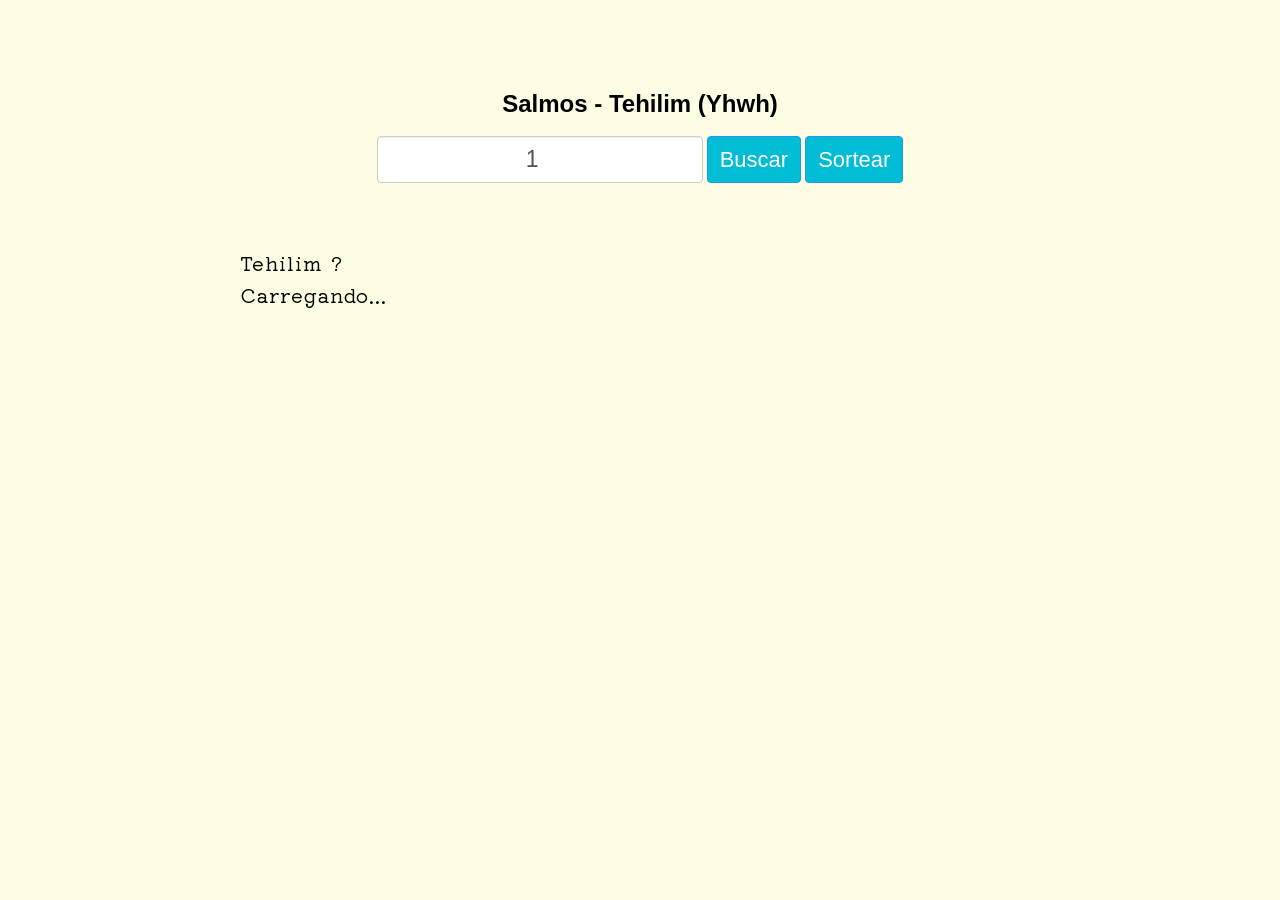
==== index.html @ d8000845 ".." ====
<!DOCTYPE html>
<html lang="pt-br">
    <head>
        <meta charset="UTF-8">
        <meta http-equiv="X-UA-Compatible" content="IE=edge">
        <meta name="viewport" content="width=device-width, initial-scale=1.0">
        <link href="style.css" type="text/css" rel="stylesheet" />
        <link href="sweetalert2.min.css" rel="stylesheet" />
        <title>Busca Salmos - Tehilim Biblia de Yhwh</title>
    </head>

    <body>
        <div style="margin-top: 90px;"></div>
        <div class="form-group">
            <h2 style="font-family:sans-serif; padding:0; margin:0;">Salmos - Tehilim (Yhwh)</h2><br>
            <form name="getsalmo" method="get">

                <input name="salmo" type="number" min="1" max="150" class="form-control">
                <button type="submit" class="btn btn-default">Buscar</button>
                <button type="button" name='sortear' class="btn btn-default">Sortear</button>

            </form>

            <append></append>

            <div id='salmo'>
                <titulo>Tehilim 1</titulo> 
                <br>
                <salmo>
                    Como é feliz aquele que não segue o conselho dos ímpios, não imita a conduta dos pecadores, nem se assenta na roda dos zombadores! Ao contrário, sua satisfação está na lei do criador, e nessa lei medita dia e noite. É como árvore plantada à beira de águas correntes: Dá fruto no tempo certo e suas folhas não murcham. Tudo o que ele faz prospera!Não é o caso dos ímpios! São como palha que o vento leva.Por isso os ímpios não resistirão no julgamento, nem os pecadores na comunidade dos justos.Pois o criador aprova o caminho dos justos, mas o caminho dos ímpios leva à destruição!
                </salmo>
                <br><br>
                <center>
                    <button type="button" class='btn btn-default' name='copy'>Copiar</button>
                </center>
            </div>
        </div>

       

    </body>

</html>

<script src='sweetalert2.all.min.js'></script>


<script>

    let formulario = document.querySelector('form[name=getsalmo]')
    let salmo = formulario.querySelector('input[name=salmo]')
    let salmoBtn = formulario.querySelector('button')
    let sorteioBtn = formulario.querySelector('button[name=sortear]')

    let salmotitle = document.querySelector('titulo')
    let salmoler = document.querySelector('salmo')
    let copyBtn = document.querySelector('button[name=copy]')
 
    salmo.value = '1'
    salmo.ondblclick = function(){
        salmo.select()
    }

    copyBtn.onclick = function(){

        let textarea = document.createElement('textarea')
        textarea.value = `${salmotitle.innerText}
${salmoler.innerText}`
        document.querySelector('append').appendChild(textarea)

        textarea.select()
        document.execCommand('Copy')
        textarea.style.display = 'none'
        Swal.fire({
            icon: 'success',
            title:'Copiado!',
            showConfirmButton:true
        })
        
    }

    var prmstr = window.location.search.substr(1);
    salmoNum = prmstr.replace('salmo=','')
    salmo.value = salmoNum

    function getSalmo(){
        salmotitle.innerHTML = 'Tehilim ?'
        salmoler.innerHTML = 'Carregando...'
        copyBtn.style.display = 'none'

        setTimeout(function(){
            
        let request = new Request(`https://www.abibliadigital.com.br/api/verses/ra/sl/${salmo.value}`, {
           method: 'GET',
         });

         fetch(request).then(function(response) { return response.text() }).then(function(response){
           var response = JSON.parse(response)

           salmotitle.innerHTML = `Tehilim ${salmo.value}` 

           if(response.msg){

                salmoler.innerHTML = 'Ocorreu um erro ao carregar, tente novamente mais tarde.'
                return
           }else{
                copyBtn.style.display = 'block'
           }

           response = response.verses


           var leitura = ''
            for(let i = 0; i <= response.length; i++){
                leitura += ' '+response[i].text

                leitura = leitura.replace('Deus', 'YHWH').replace('Senhor', 'criador').replace('puro','limpo').replace('misericórdia', 'benevolência').replace(',]', ']').replace('"','ˮ').replace('\'','"').replace('cruz','madeiro').replace('Cruz', 'madeiro').replace('amém', 'assim seja').replace('batismo', 'imersão').replace('glória', 'grandeza').replace('vitória','conquista').replace('misericordioso','benevolente').replace('.','. ').replace('!','! ').replace('Amém','Assim seja').replace('?', '? ').replace('pausa','').replace('Pausa', '').replace('broquel', 'couraça').replace('Senhor', 'YHWH').replace('todo-poderoso','onipotente').replace('Todo-poderoso','onipotente').replace('Todo-Poderoso','onipotente').replace('laço do passarinho', 'laço do passarinheiro')

                salmoler.innerHTML = leitura
                salmoler.value = leitura

            }


         });
        },500)
    }

    function sortearSalmo(){
        let num = Math.floor(Math.random() * 151)
        if(num == 0){
            num = 1
        }
        salmo.value = num
        salmoBtn.click()
    }

    if(salmoNum == ''){
        salmo.value = '1'
    }

    getSalmo()

    salmoBtn.onclick = function(){
        getSalmo()
    }

    sorteioBtn.onclick = function(){
        sortearSalmo()
    }

    formulario.onsubmit = function(e){
        // e.preventDefault()

        // let url = new URL(`${window.location.href}?salmo=${salmo.value}`)
        // let params = new URLSearchParams(url.search);

        // url.href = `${url.href}`

        // history.pushState({}, null, url.href);

        getSalmo()
        

    }



</script>
---- style.css ----
@import url('https://fonts.googleapis.com/css2?family=Kiwi+Maru&display=swap');
body{
  background:#fdfde4;
}

.form-control {
    width: 300px;
    padding: 6px 12px;
    font-size: 14px;
    line-height: 1.42857143;
    color: #555;
    background-color: #fff;
    font-size: 23px;
    background-image: none;
    text-align: center;
    border: 1px solid #ccc;
    border-radius: 4px;
    -webkit-box-shadow: inset 0 1px 1px rgb(0 0 0 / 8%);
    box-shadow: inset 0 1px 1px rgb(0 0 0 / 8%);
    -webkit-transition: border-color ease-in-out .15s, -webkit-box-shadow ease-in-out .15s;
    -o-transition: border-color ease-in-out .15s, box-shadow ease-in-out .15s;
    transition: border-color ease-in-out .15s, box-shadow ease-in-out .15s;
}
  .form-control:focus {
    border-color: #66afe9;
    outline: 0;
    -webkit-box-shadow: inset 0 1px 1px rgba(0,0,0,.075), 0 0 8px rgba(102, 175, 233, .6);
            box-shadow: inset 0 1px 1px rgba(0,0,0,.075), 0 0 8px rgba(102, 175, 233, .6);
  }
  .form-control::-moz-placeholder {
    color: #999;
    opacity: 1;
  }
  .form-control:-ms-input-placeholder {
    color: #999;
  }
  .form-control::-webkit-input-placeholder {
    color: #999;
  }
  .form-control::-ms-expand {
    background-color: transparent;
    border: 0;
  }
  .form-control[disabled],
  .form-control[readonly],
  fieldset[disabled] .form-control {
    background-color: #eee;
    opacity: 1;
  }
  .form-control[disabled],
  fieldset[disabled] .form-control {
    cursor: not-allowed;
  }
  textarea.form-control {
    height: auto;
  }
  input[type="search"] {
    -webkit-appearance: none;
  }
  @media screen and (-webkit-min-device-pixel-ratio: 0) {
    input[type="date"].form-control,
    input[type="time"].form-control,
    input[type="datetime-local"].form-control,
    input[type="month"].form-control {
      line-height: 34px;
    }
    input[type="date"].input-sm,
    input[type="time"].input-sm,
    input[type="datetime-local"].input-sm,
    input[type="month"].input-sm,
    .input-group-sm input[type="date"],
    .input-group-sm input[type="time"],
    .input-group-sm input[type="datetime-local"],
    .input-group-sm input[type="month"] {
      line-height: 30px;
    }
    input[type="date"].input-lg,
    input[type="time"].input-lg,
    input[type="datetime-local"].input-lg,
    input[type="month"].input-lg,
    .input-group-lg input[type="date"],
    .input-group-lg input[type="time"],
    .input-group-lg input[type="datetime-local"],
    .input-group-lg input[type="month"] {
      line-height: 46px;
    }
  }


.btn {
    display: inline-block;
    padding: 6px 12px;
    margin-bottom: 0;
    
    font-size: 14px;
    font-weight: 400;
    line-height: 1.42857143;
    text-align: center;
    white-space: nowrap;
    vertical-align: middle;
    -ms-touch-action: manipulation;
    touch-action: manipulation;
    cursor: pointer;
    -webkit-user-select: none;
    -moz-user-select: none;
    -ms-user-select: none;
    user-select: none;
    background-image: none;
    border: 1px solid transparent;
    border-radius: 4px;
}

.btn-default {
    color: #fff;
    background-color: #00bcd4;
    border-color: #2196f3;
    position: relative;
    top: -4px;
    box-sizing: border-box;
    font-size: 22px;
    height: 47px;
}

.btn-default:hover {
    color: #fff;
    background-color: #00aac0;
    border-color: #1982d8;
}


button {
    outline:none;
    appearance: auto;
    -webkit-writing-mode: horizontal-tb !important;
    text-rendering: auto;
    color: -internal-light-dark(black, white);
    letter-spacing: normal;
    word-spacing: normal;
    text-transform: none;
    text-indent: 0px;
    text-shadow: none;
    display: inline-block;
    text-align: center;
    align-items: flex-start;
    cursor: default;
    background-color: -internal-light-dark(rgb(239, 239, 239), rgb(59, 59, 59));
    box-sizing: border-box;
    margin: 0em;
    font: 400 13.3333px Arial;
    padding: 1px 6px;
    border-width: 2px;
    border-style: outset;
    border-color: -internal-light-dark(rgb(118, 118, 118), rgb(133, 133, 133));
    border-image: initial;
}

.form-group{
    margin-top:28px;
    display:flex;
    justify-content: center;
    align-items: center;
    flex-direction: column;
}

#salmo{
  font-size: 20px;
  padding-top:60px;
  font-family:'Kiwi Maru';
  width: 800px;  
  word-spacing: 0.1em;
  letter-spacing: 1px;
  line-height: 1.6em;
  margin-bottom: 80px;
}

@media screen and (max-width:800px){
  .form-control{
    width:142px;
  }
  #salmo{
    width: fit-content;  
    padding:30px 25px;
    font-size:19px;
  }

  form .btn-default{
    margin-top:5px;
    padding: 3px;
    font-size: 15px;
  }
}
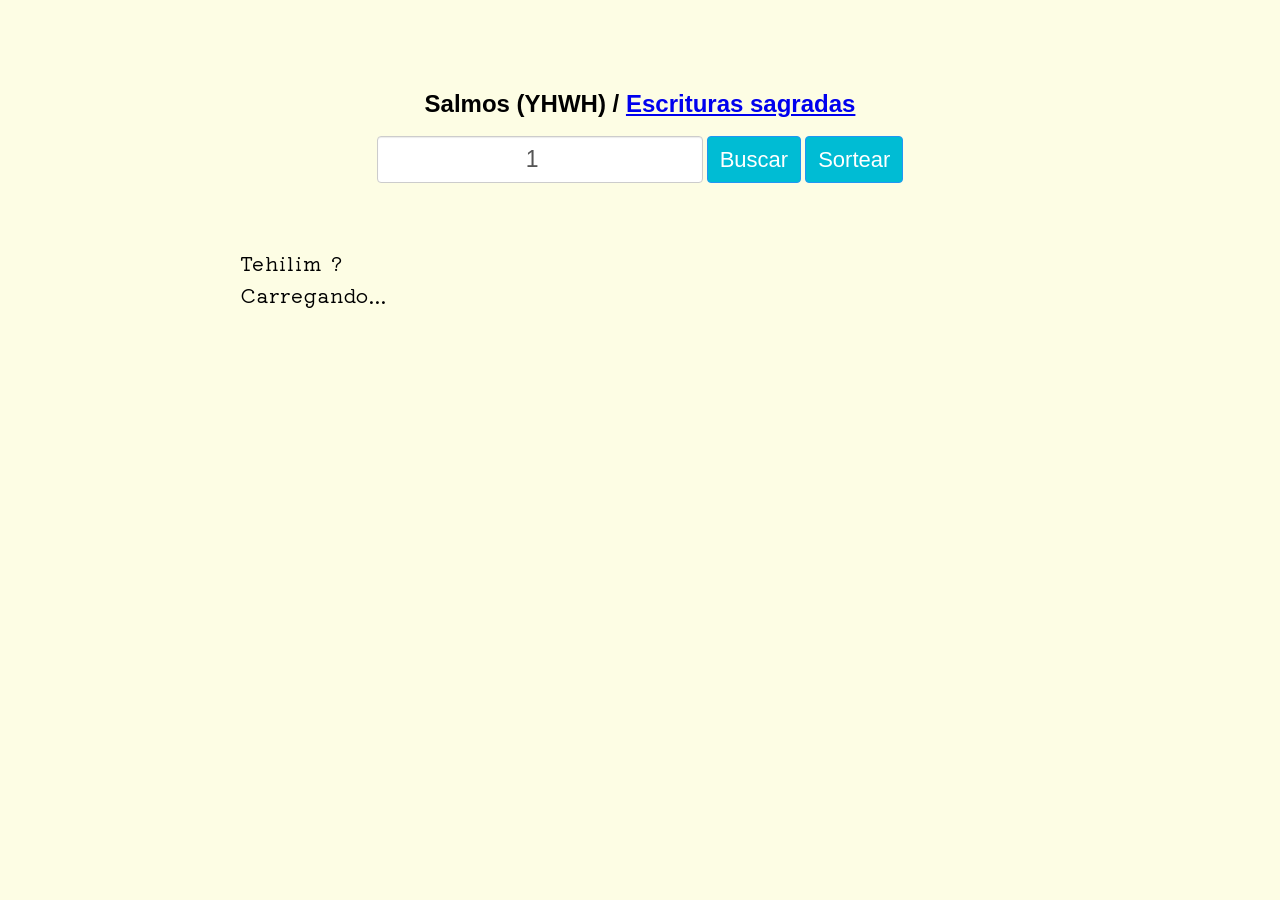
==== commit ea1e6d55: ".." ====
--- a/index.html
+++ b/index.html
@@ -6,13 +6,13 @@
         <meta name="viewport" content="width=device-width, initial-scale=1.0">
         <link href="style.css" type="text/css" rel="stylesheet" />
         <link href="sweetalert2.min.css" rel="stylesheet" />
-        <title>Busca Salmos - Tehilim Biblia de Yhwh</title>
+        <title>Busca Salmos - Tehilim Biblia de YHWH</title>
     </head>
 
     <body>
         <div style="margin-top: 90px;"></div>
         <div class="form-group">
-            <h2 style="font-family:sans-serif; padding:0; margin:0;">Salmos - Tehilim (Yhwh)</h2><br>
+            <h2 style="font-family:sans-serif; padding:0; margin:0;">Salmos (YHWH) / <a href="https://escrituras-sagradas.herokuapp.com/">Escrituras sagradas</a></h2><br>
             <form name="getsalmo" method="get">
 
                 <input name="salmo" type="number" min="1" max="150" class="form-control">
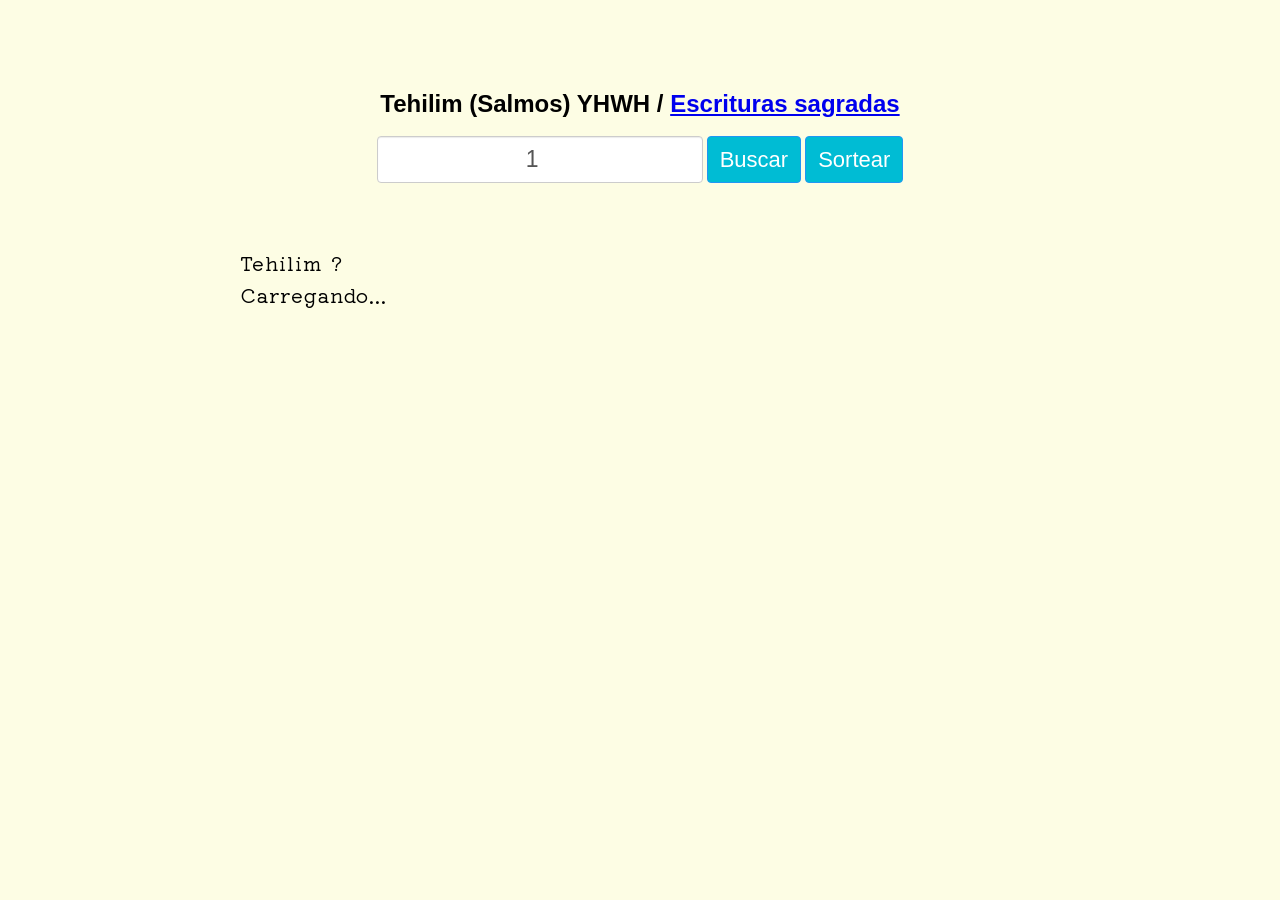
==== commit 355d8d70: ".." ====
--- a/index.html
+++ b/index.html
@@ -12,7 +12,7 @@
     <body>
         <div style="margin-top: 90px;"></div>
         <div class="form-group">
-            <h2 style="font-family:sans-serif; padding:0; margin:0;">Salmos (YHWH) / <a href="https://escrituras-sagradas.herokuapp.com/">Escrituras sagradas</a></h2><br>
+            <h2 style="font-family:sans-serif; padding:0; margin:0;">Tehilim (Salmos) YHWH / <a href="https://escrituras-sagradas.herokuapp.com/">Escrituras sagradas</a></h2><br>
             <form name="getsalmo" method="get">
 
                 <input name="salmo" type="number" min="1" max="150" class="form-control">
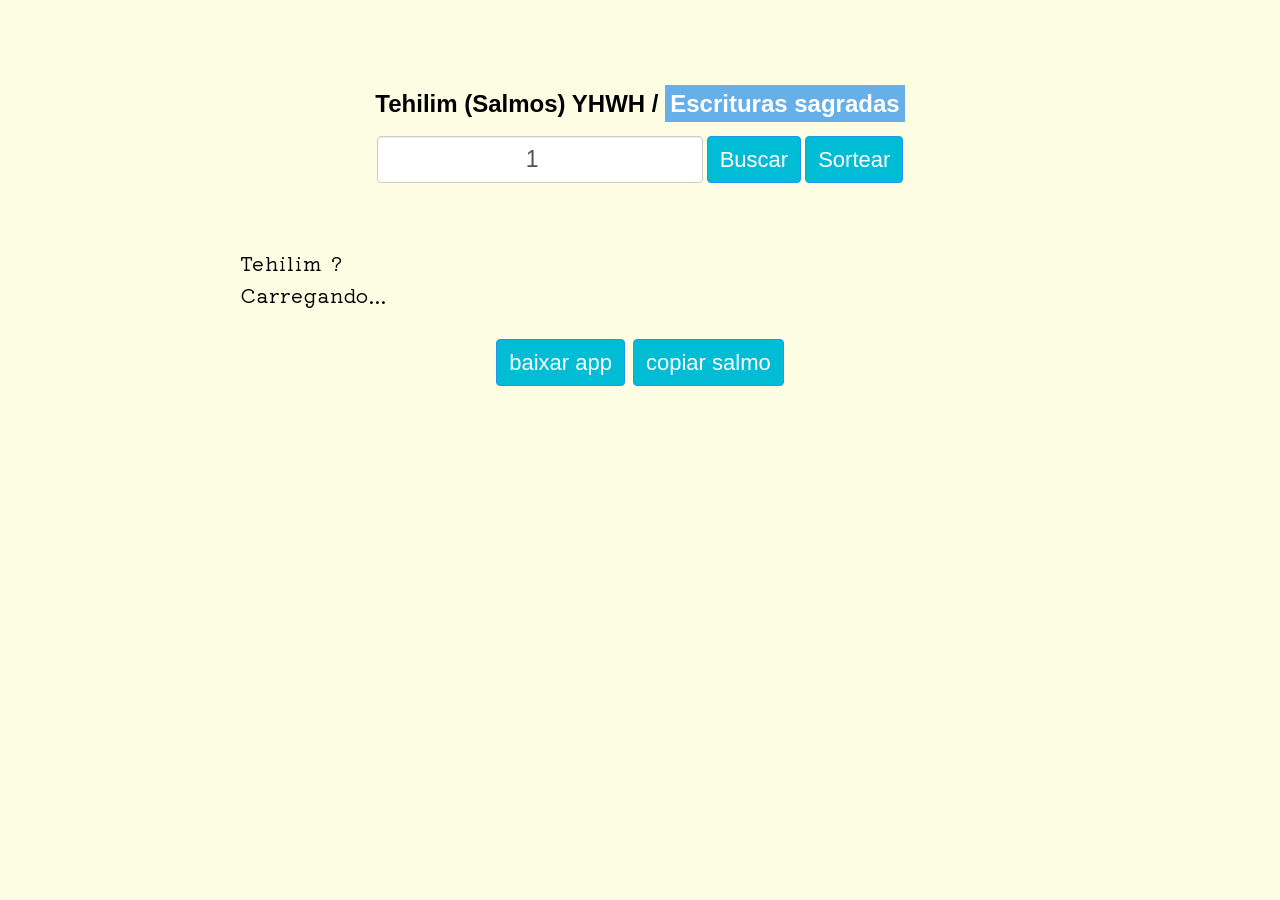
==== commit 30fc22b9: ".." ====
--- a/index.html
+++ b/index.html
@@ -31,7 +31,8 @@
                 </salmo>
                 <br><br>
                 <center>
-                    <button type="button" class='btn btn-default' name='copy'>Copiar</button>
+                    <button type="button" class='btn btn-default' name='notMobile' data-href='https://andressa-aplicativos.herokuapp.com/apps/escrituras_sagradas.apk'>baixar app</button>
+                    <button type="button" class='btn btn-default' name='copy'>copiar salmo</button>
                 </center>
             </div>
         </div>
@@ -42,7 +43,7 @@
 
 </html>
 
-<script src='sweetalert2.all.min.js'></script>
+<script src='sweetalert2.all.min.js' type='text/javascript'></script>
 
 
 <script>
@@ -55,6 +56,13 @@
     let salmotitle = document.querySelector('titulo')
     let salmoler = document.querySelector('salmo')
     let copyBtn = document.querySelector('button[name=copy]')
+    let allBtns = document.querySelectorAll('button')
+
+    allBtns.forEach(function(btn){
+        btn.onclick = () =>{
+            window.location.href = btn.dataset.href
+        }
+    })
  
     salmo.value = '1'
     salmo.ondblclick = function(){
@@ -65,7 +73,10 @@
 
         let textarea = document.createElement('textarea')
         textarea.value = `${salmotitle.innerText}
-${salmoler.innerText}`
+${salmoler.innerText}
+────────────────────────────────────────────────────
+https://yhwhsalmos.herokuapp.com/?salmo=${salmo.value}
+`
         document.querySelector('append').appendChild(textarea)
 
         textarea.select()
@@ -74,7 +85,10 @@
         Swal.fire({
             icon: 'success',
             title:'Copiado!',
-            showConfirmButton:true
+
+            showConfirmButton: false,
+            showDenyButton: false,
+            showCancelButton: false,
         })
         
     }
@@ -164,6 +178,15 @@
 
     }
 
+    function mobileCheck (){
+        var isMobile = /iPhone|iPad|iPod|Android/i.test(navigator.userAgent);
+        return isMobile;
+    }
+
+    if(mobileCheck()){
+        document.querySelector('button[name=notMobile]').remove();     
+    }
+
 
 
 </script>
--- a/style.css
+++ b/style.css
@@ -1,6 +1,14 @@
 @import url('https://fonts.googleapis.com/css2?family=Kiwi+Maru&display=swap');
 body{
   background:#fdfde4;
+  user-select: none;
+}
+
+a{
+  color:white;
+  text-decoration: none;
+  background-color: #66afe9;
+  padding: 5px;
 }
 
 .form-control {
@@ -129,6 +137,7 @@
 
 
 button {
+    display: inline-block!important;
     outline:none;
     appearance: auto;
     -webkit-writing-mode: horizontal-tb !important;
@@ -139,7 +148,6 @@
     text-transform: none;
     text-indent: 0px;
     text-shadow: none;
-    display: inline-block;
     text-align: center;
     align-items: flex-start;
     cursor: default;
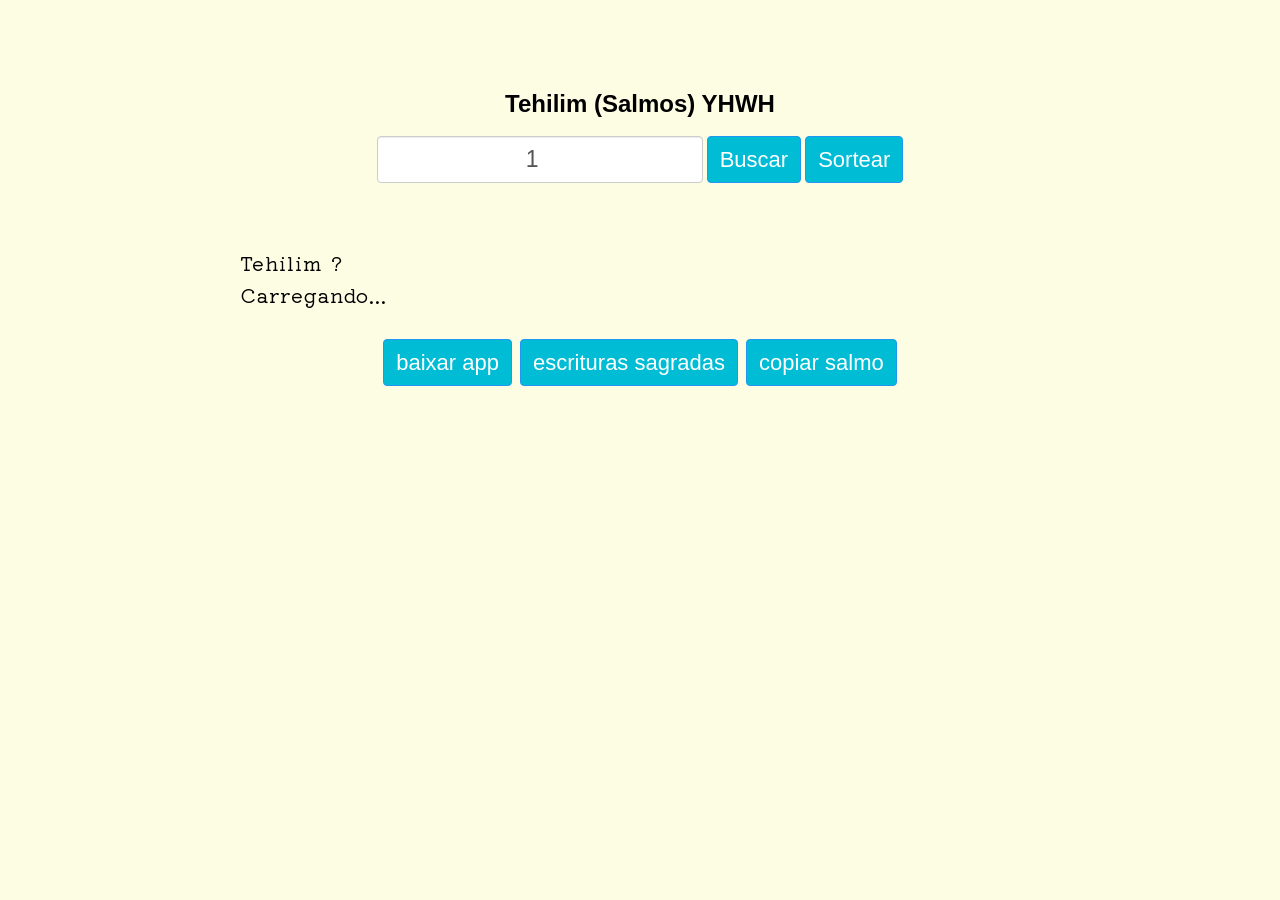
==== commit a5cdb69c: ".." ====
--- a/index.html
+++ b/index.html
@@ -12,7 +12,7 @@
     <body>
         <div style="margin-top: 90px;"></div>
         <div class="form-group">
-            <h2 style="font-family:sans-serif; padding:0; margin:0;">Tehilim (Salmos) YHWH / <a href="https://escrituras-sagradas.herokuapp.com/">Escrituras sagradas</a></h2><br>
+            <h2 style="font-family:sans-serif; padding:0; margin:0;">Tehilim (Salmos) YHWH</h2><br>
             <form name="getsalmo" method="get">
 
                 <input name="salmo" type="number" min="1" max="150" class="form-control">
@@ -32,6 +32,7 @@
                 <br><br>
                 <center>
                     <button type="button" class='btn btn-default' name='notMobile' data-href='https://andressa-aplicativos.herokuapp.com/apps/escrituras_sagradas.apk'>baixar app</button>
+                    <button type='button' data-href='https://escrituras-sagradas.herokuapp.com/' class='btn btn-default'>escrituras sagradas</button>
                     <button type="button" class='btn btn-default' name='copy'>copiar salmo</button>
                 </center>
             </div>
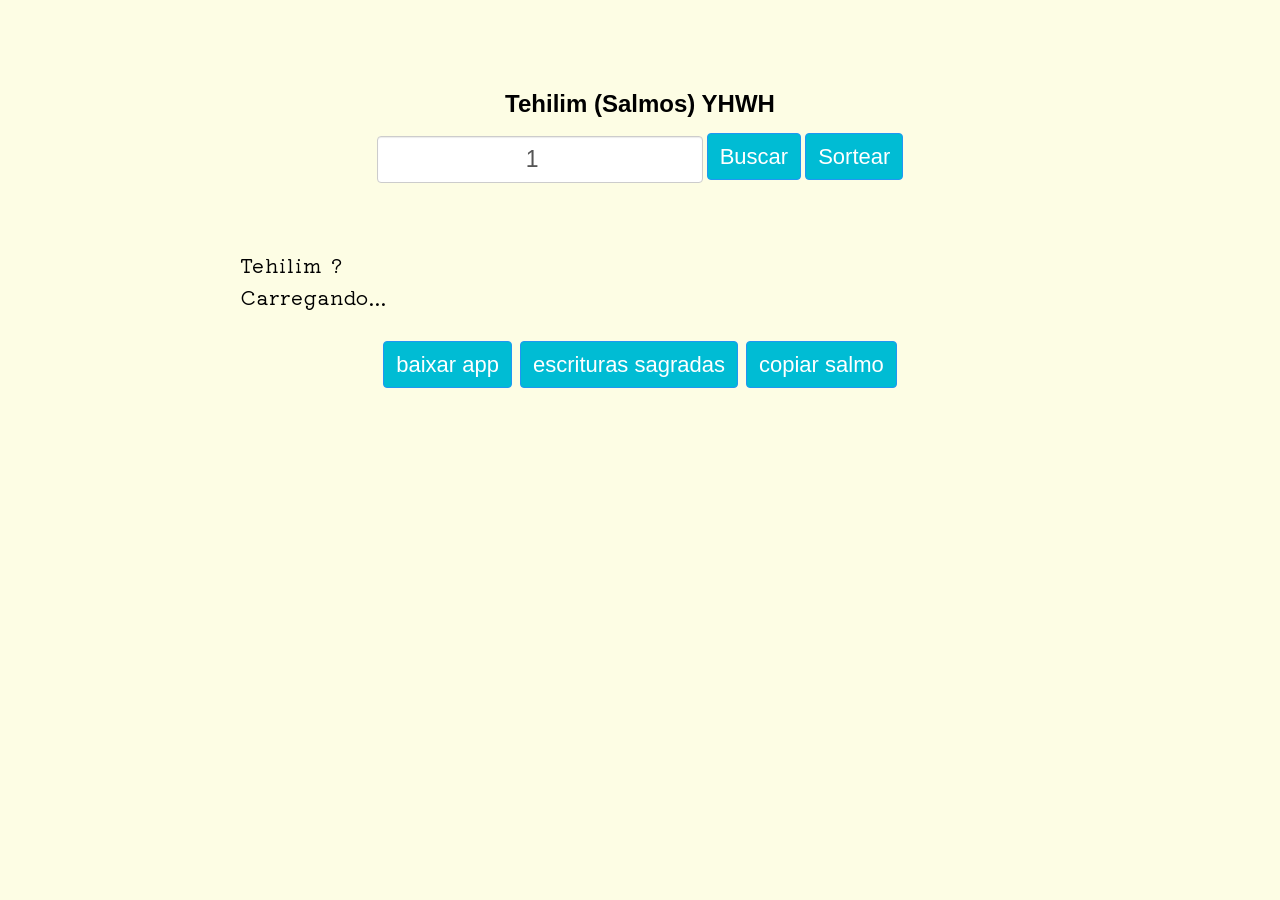
==== commit 79cdb09d: ".." ====
--- a/index.html
+++ b/index.html
@@ -129,7 +129,7 @@
             for(let i = 0; i <= response.length; i++){
                 leitura += ' '+response[i].text
 
-                leitura = leitura.replace('Deus', 'YHWH').replace('Senhor', 'criador').replace('puro','limpo').replace('misericórdia', 'benevolência').replace(',]', ']').replace('"','ˮ').replace('\'','"').replace('cruz','madeiro').replace('Cruz', 'madeiro').replace('amém', 'assim seja').replace('batismo', 'imersão').replace('glória', 'grandeza').replace('vitória','conquista').replace('misericordioso','benevolente').replace('.','. ').replace('!','! ').replace('Amém','Assim seja').replace('?', '? ').replace('pausa','').replace('Pausa', '').replace('broquel', 'couraça').replace('Senhor', 'YHWH').replace('todo-poderoso','onipotente').replace('Todo-poderoso','onipotente').replace('Todo-Poderoso','onipotente').replace('laço do passarinho', 'laço do passarinheiro')
+                leitura = leitura.replace('Deus', 'YHWH').replace('Senhor', 'criador').replace('puro','limpo').replace('misericórdia', 'benevolência').replace(',]', ']').replace('"','ˮ').replace('\'','"').replace('cruz','madeiro').replace('Cruz', 'madeiro').replace('amém', 'assim seja').replace('batismo', 'imersão').replace('glória', 'grandeza').replace('vitória','conquista').replace('misericordioso','benevolente').replace('.','. ').replace('!','! ').replace('Amém','Assim seja').replace('?', '? ').replace('pausa','').replace('Pausa', '').replace('broquel', 'couraça').replace('Senhor', 'YHWH').replace('todo-poderoso','onipotente').replace('Todo-poderoso','onipotente').replace('Todo-Poderoso','onipotente').replace('laço do passarinho', 'laço do passarinheiro').replace('Judá','Yauda').replace('judá', 'yauda')
 
                 salmoler.innerHTML = leitura
                 salmoler.value = leitura
--- a/style.css
+++ b/style.css
@@ -98,7 +98,7 @@
 .btn {
     display: inline-block;
     padding: 6px 12px;
-    margin-bottom: 0;
+    margin-bottom: 5px;
     
     font-size: 14px;
     font-weight: 400;
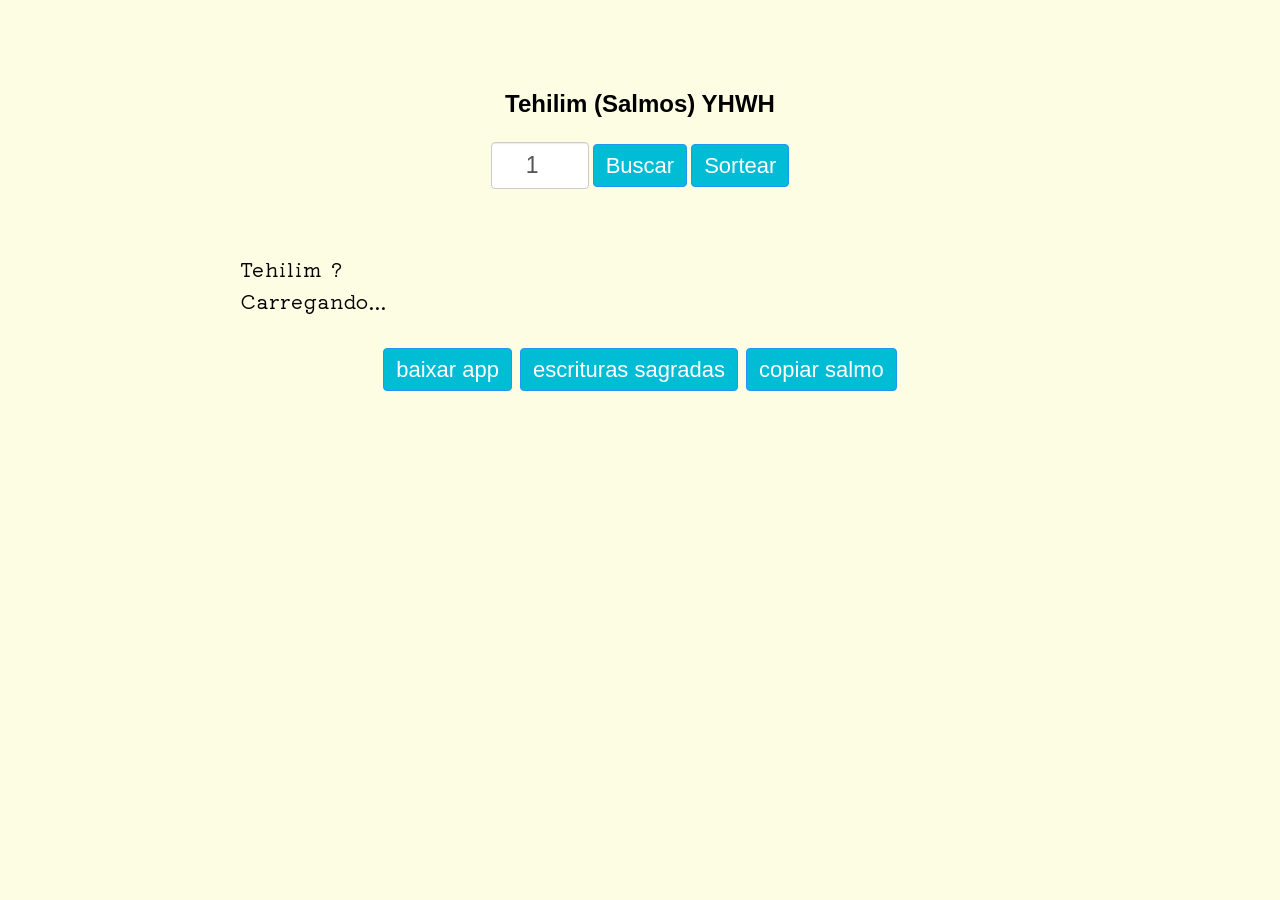
==== commit 7324b8d4: ".." ====
--- a/index.html
+++ b/index.html
@@ -32,7 +32,7 @@
                 <br><br>
                 <center>
                     <button type="button" class='btn btn-default' name='notMobile' data-href='https://andressa-aplicativos.herokuapp.com/apps/escrituras_sagradas.apk'>baixar app</button>
-                    <button type='button' data-href='https://escrituras-sagradas.herokuapp.com/' class='btn btn-default'>escrituras sagradas</button>
+                    <button type='button' data-href='escrituras_sagradas/index.php' class='btn btn-default'>escrituras sagradas</button>
                     <button type="button" class='btn btn-default' name='copy'>copiar salmo</button>
                 </center>
             </div>
@@ -95,7 +95,7 @@
     }
 
     var prmstr = window.location.search.substr(1);
-    salmoNum = prmstr.replace('salmo=','')
+    salmoNum = prmstr.replaceAll('salmo=','')
     salmo.value = salmoNum
 
     function getSalmo(){
@@ -129,7 +129,7 @@
             for(let i = 0; i <= response.length; i++){
                 leitura += ' '+response[i].text
 
-                leitura = leitura.replace('Deus', 'YHWH').replace('Senhor', 'criador').replace('puro','limpo').replace('misericórdia', 'benevolência').replace(',]', ']').replace('"','ˮ').replace('\'','"').replace('cruz','madeiro').replace('Cruz', 'madeiro').replace('amém', 'assim seja').replace('batismo', 'imersão').replace('glória', 'grandeza').replace('vitória','conquista').replace('misericordioso','benevolente').replace('.','. ').replace('!','! ').replace('Amém','Assim seja').replace('?', '? ').replace('pausa','').replace('Pausa', '').replace('broquel', 'couraça').replace('Senhor', 'YHWH').replace('todo-poderoso','onipotente').replace('Todo-poderoso','onipotente').replace('Todo-Poderoso','onipotente').replace('laço do passarinho', 'laço do passarinheiro').replace('Judá','Yauda').replace('judá', 'yauda')
+                leitura = leitura.replaceAll('Deus', 'YHWH').replaceAll('Senhor', 'criador').replaceAll('puro','limpo').replaceAll('misericórdia', 'benevolência').replaceAll(',]', ']').replaceAll('"','ˮ').replaceAll('\'','"').replaceAll('cruz','madeiro').replaceAll('Cruz', 'madeiro').replaceAll('amém', 'assim seja').replaceAll('batismo', 'imersão').replaceAll('glória', 'grandeza').replaceAll('vitória','conquista').replaceAll('misericordioso','benevolente').replaceAll('.','. ').replaceAll('!','! ').replaceAll('Amém','Assim seja').replaceAll('?', '? ').replaceAll('pausa','').replaceAll('Pausa', '').replaceAll('broquel', 'couraça').replaceAll('Senhor', 'YHWH').replaceAll("senhor", "criador").replaceAll('todo-poderoso','onipotente').replaceAll('Todo-poderoso','onipotente').replaceAll('Todo-Poderoso','onipotente').replaceAll('laço do passarinho', 'laço do passarinheiro').replaceAll('Judá','Yauda').replaceAll('judá', 'yauda')
 
                 salmoler.innerHTML = leitura
                 salmoler.value = leitura
--- a/style.css
+++ b/style.css
@@ -1,7 +1,7 @@
 @import url('https://fonts.googleapis.com/css2?family=Kiwi+Maru&display=swap');
 body{
   background:#fdfde4;
-  user-select: none;
+  font-family:'Kiwi Maru'!important;
 }
 
 a{
@@ -12,7 +12,7 @@
 }
 
 .form-control {
-    width: 300px;
+    /* width: 300px; */
     padding: 6px 12px;
     font-size: 14px;
     line-height: 1.42857143;
@@ -97,7 +97,7 @@
 
 .btn {
     display: inline-block;
-    padding: 6px 12px;
+    padding: 4px 12px;
     margin-bottom: 5px;
     
     font-size: 14px;
@@ -123,10 +123,10 @@
     background-color: #00bcd4;
     border-color: #2196f3;
     position: relative;
-    top: -4px;
+    top: -1px;
     box-sizing: border-box;
     font-size: 22px;
-    height: 47px;
+    height: 43px;
 }
 
 .btn-default:hover {
@@ -173,7 +173,7 @@
 #salmo{
   font-size: 20px;
   padding-top:60px;
-  font-family:'Kiwi Maru';
+  user-select: none;
   width: 800px;  
   word-spacing: 0.1em;
   letter-spacing: 1px;
